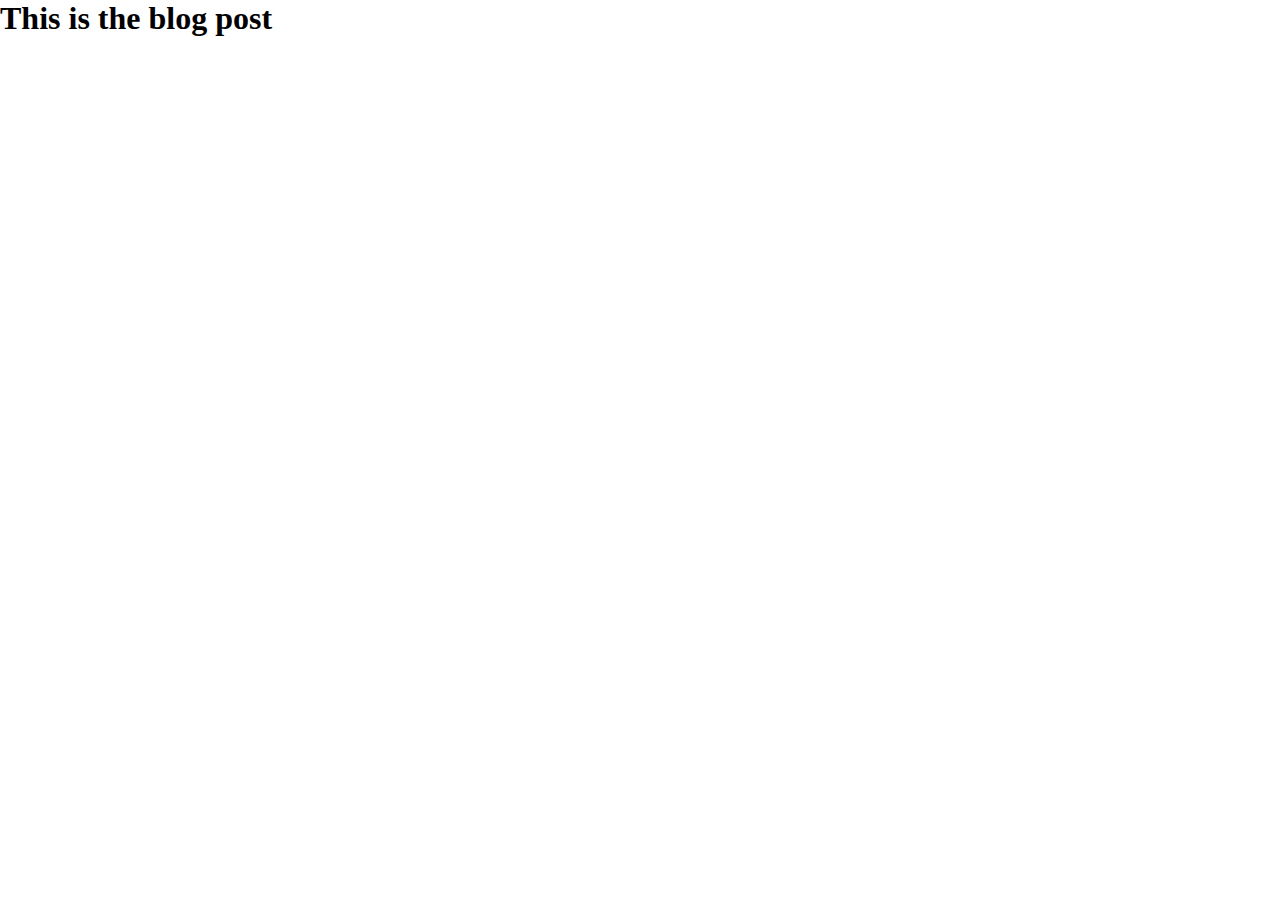
==== blog.html @ 23274c31 "Submitted form redirectss to posts page" ====
<!DOCTYPE html>
<html lang="en">
  <head>
    <meta charset="UTF-8" />
    <meta name="viewport" content="width=device-width, initial-scale=1.0" />
    <title>Ahmed's Personal Blog</title>
    <link rel="stylesheet" href="Assets/css/form.css" />
  </head>
  <body>
    <header>
      <h1>This is the blog post</h1>
    </header>
    <footer></footer>
    <script src="./Assets/js/form.js"></script>
    <script src="./Assets/js/logic.js"></script>
  </body>
</html>
---- Assets/css/form.css ----
:root {
  --text-color: #000;
}

* {
  box-sizing: border-box;
  margin: 0;
  padding: 0;
}

.blog-form {
  padding: 5px 0;
}

#content-input {
  min-height: 100px;
}

#submitBtn input {
  background-color: #000;
  color: white;
  min-width: 200px;
  min-height: 30px;
}
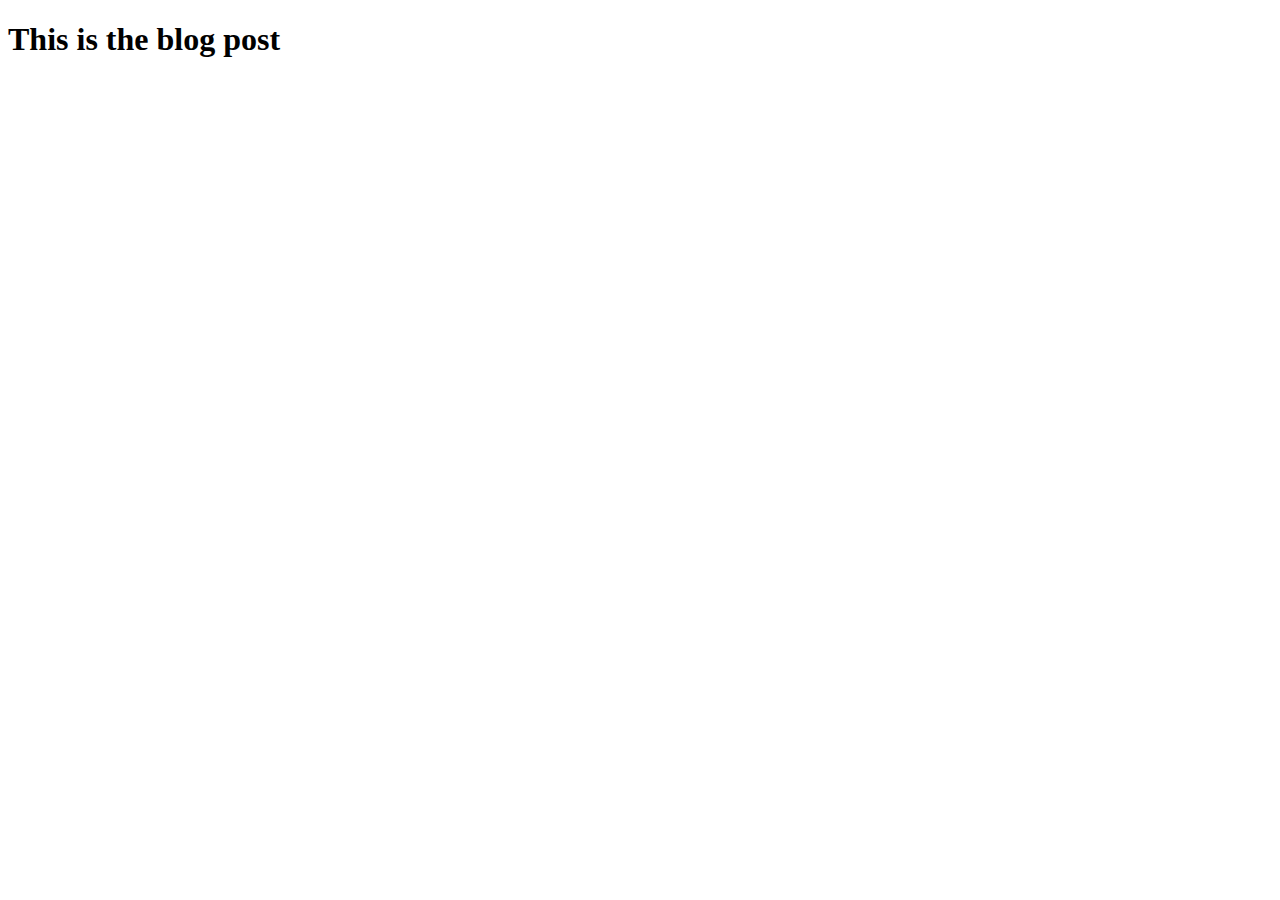
==== commit 9e93e6e5: "light and dark mode toggle switch setup on main page" ====
--- a/blog.html
+++ b/blog.html
@@ -4,14 +4,14 @@
     <meta charset="UTF-8" />
     <meta name="viewport" content="width=device-width, initial-scale=1.0" />
     <title>Ahmed's Personal Blog</title>
-    <link rel="stylesheet" href="Assets/css/form.css" />
+    <link rel="stylesheet" href="assets/css/form.css" />
   </head>
   <body>
     <header>
       <h1>This is the blog post</h1>
     </header>
     <footer></footer>
-    <script src="./Assets/js/form.js"></script>
-    <script src="./Assets/js/logic.js"></script>
+    <script src="./assets/js/form.js"></script>
+    <script src="./assets/js/logic.js"></script>
   </body>
 </html>
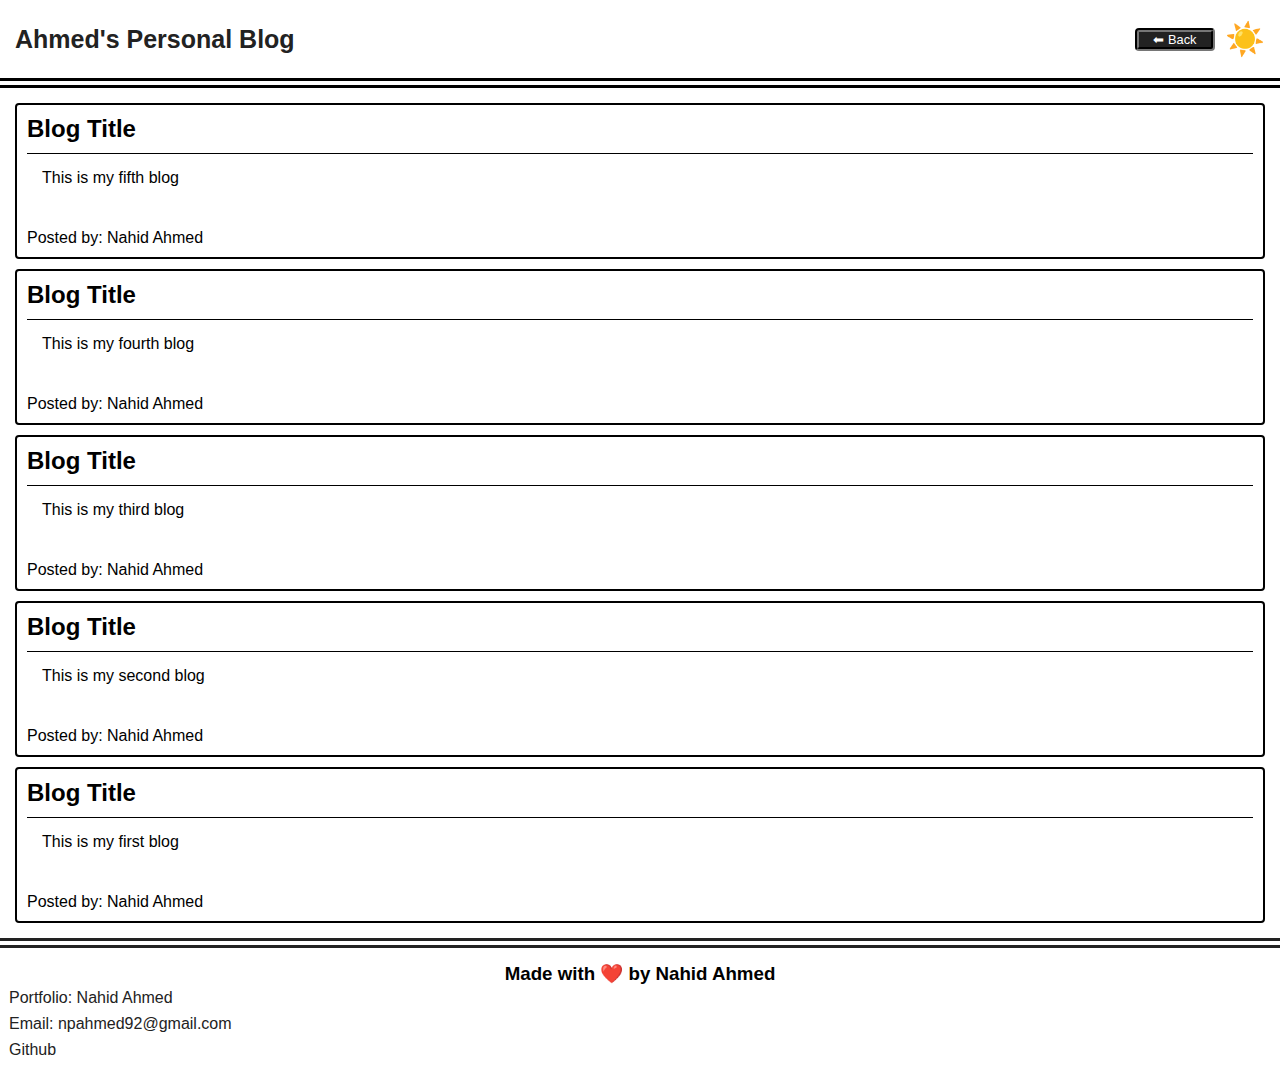
==== commit b9a9c998: "Posts page presents header, mode toggle, and back button" ====
--- a/blog.html
+++ b/blog.html
@@ -4,14 +4,52 @@
     <meta charset="UTF-8" />
     <meta name="viewport" content="width=device-width, initial-scale=1.0" />
     <title>Ahmed's Personal Blog</title>
-    <link rel="stylesheet" href="assets/css/form.css" />
+    <link rel="stylesheet" href="assets/css/blog.css" />
   </head>
-  <body>
-    <header>
-      <h1>This is the blog post</h1>
+  <body class="container light">
+    <header class="header">
+      <h1>Ahmed's Personal Blog</h1>
+      <div class="header-buttons">
+        <button class="backBtn" onclick="goBack()">&#x2B05; Back</button>
+        <button class="modeBtn" data-theme="light">☀️</button>
+      </div>
     </header>
-    <footer></footer>
-    <script src="./assets/js/form.js"></script>
+    <section>
+      <div class="posts-container">
+        <h2>Blog Title</h2>
+        <p class="post-title">This is my first blog</p>
+        <p>Posted by: Nahid Ahmed</p>
+      </div>
+      <div class="posts-container">
+        <h2>Blog Title</h2>
+        <p class="post-title">This is my second blog</p>
+        <p>Posted by: Nahid Ahmed</p>
+      </div>
+      <div class="posts-container">
+        <h2>Blog Title</h2>
+        <p class="post-title">This is my third blog</p>
+        <p>Posted by: Nahid Ahmed</p>
+      </div>
+      <div class="posts-container">
+        <h2>Blog Title</h2>
+        <p class="post-title">This is my fourth blog</p>
+        <p>Posted by: Nahid Ahmed</p>
+      </div>
+      <div class="posts-container">
+        <h2>Blog Title</h2>
+        <p class="post-title">This is my fifth blog</p>
+        <p>Posted by: Nahid Ahmed</p>
+      </div>
+    </section>
+    <footer class="footer">
+      <h3>Made with ❤️ by Nahid Ahmed</h3>
+      <a href="https://nahidahmed92.github.io/Challenge02-Build-a-Portfolio/" target="blank" rel="">
+        Portfolio: Nahid Ahmed
+      </a>
+      <a href="mailto:npahmed92@gmail.com" target="_blank" rel="">Email: npahmed92@gmail.com</a>
+      <a href="https://github.com/nahidahmed92" target="blank" rel="">Github</a>
+    </footer>
+    <script src="./assets/js/blog.js"></script>
     <script src="./assets/js/logic.js"></script>
   </body>
 </html>
--- a/assets/css/blog.css
+++ b/assets/css/blog.css
@@ -0,0 +1,152 @@
+* {
+  box-sizing: border-box;
+  margin: 0;
+  padding: 0;
+}
+
+.container {
+  display: flex;
+  flex-wrap: nowrap;
+  flex-direction: column;
+  justify-content: space-between;
+  font-family: 'Trebuchet MS', 'Lucida Sans Unicode', 'Lucida Grande', 'Lucida Sans', Arial,
+    sans-serif;
+  background-color: #fff;
+  height: 100vh;
+}
+
+section {
+  display: flex;
+  flex-direction: column-reverse;
+  padding: 10px;
+}
+
+.header {
+  padding: 20px 15px;
+  border-bottom: 10px double #000;
+  display: flex;
+  justify-content: space-between;
+  align-items: center;
+}
+
+.header h1 {
+  color: #222;
+  font-size: 25px;
+}
+
+.header-buttons {
+  display: flex;
+  align-items: center;
+}
+
+.backBtn {
+  background: #222;
+  color: #fff;
+  border: 4px groove #222;
+  border-radius: 4px;
+  font-size: 80%;
+  cursor: pointer;
+  margin-right: 10px;
+  width: 80px;
+}
+
+.modeBtn {
+  background: none;
+  border: none;
+  font-size: 200%;
+  cursor: pointer;
+}
+
+.posts-container {
+  border: 2px solid #000;
+  border-radius: 4px;
+  margin: 5px;
+  padding: 10px;
+}
+
+.posts-container h2 {
+  border-bottom: 1px solid #000;
+  padding-bottom: 10px;
+}
+
+.post-title {
+  padding: 15px;
+  min-height: 75px;
+}
+
+.footer {
+  display: flex;
+  flex-direction: column;
+  justify-content: flex-end;
+  min-height: 130px;
+  border-top: 10px double #222;
+  padding: 5px;
+}
+
+.footer h3 {
+  display: flex;
+  justify-content: center;
+}
+
+.footer a {
+  display: flex;
+  align-items: flex-start;
+  text-decoration: none;
+  color: #222;
+  padding: 4px;
+}
+
+/* Dark Mode */
+.dark {
+  background: #222;
+  font-family: 'Trebuchet MS', 'Lucida Sans Unicode', 'Lucida Grande', 'Lucida Sans', Arial,
+    sans-serif;
+}
+
+.dark .header {
+  border-bottom: 10px double #fff;
+}
+
+.dark .header h1 {
+  color: #fff;
+}
+
+.dark .backBtn {
+  background: #fff;
+  color: #222;
+  border: 4px groove #fff;
+}
+
+.dark .posts-container {
+  border: 2px solid #fff;
+}
+
+.dark .posts-container h2 {
+  border-bottom: 1px solid #fff;
+  color: #fff;
+}
+
+.dark .posts-container p {
+  color: #fff;
+}
+
+.dark .footer {
+  border-top: 10px double #fff;
+  color: #fff;
+}
+
+.dark footer a {
+  color: #fff;
+}
+
+/* Tablet Styles  */
+@media screen and (min-width: 768px) {
+}
+
+/* Desktop Styles  */
+@media screen and (min-width: 1100px) {
+}
+
+/* Extra Large Styles  */
+@media screen and (min-width: 1440px) {
+}
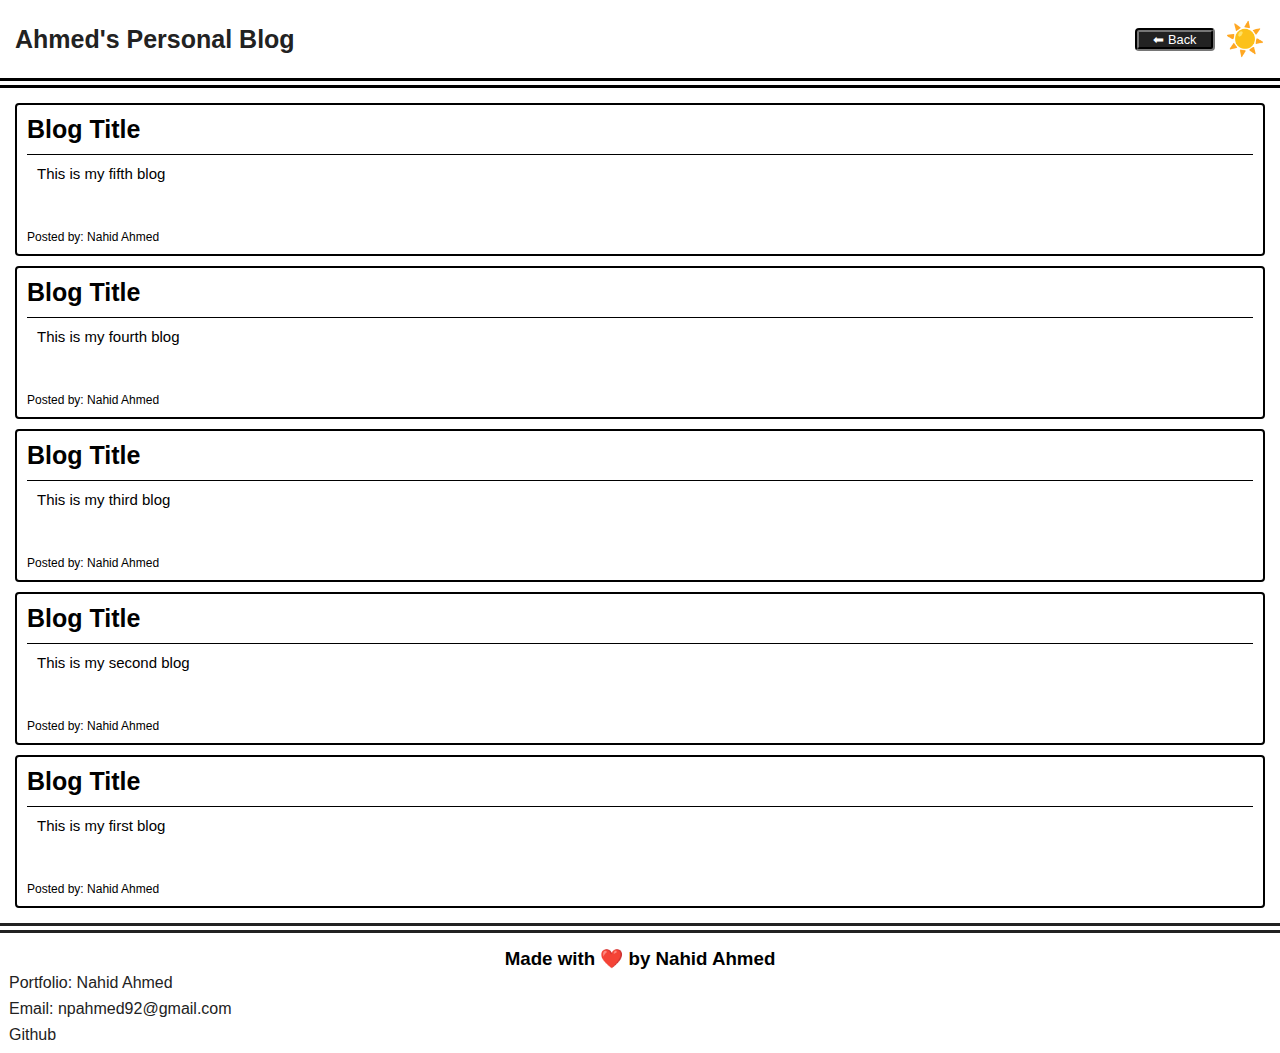
==== commit 5d769ba7: "push before deadline" ====
--- a/blog.html
+++ b/blog.html
@@ -16,29 +16,29 @@
     </header>
     <section>
       <div class="posts-container">
-        <h2>Blog Title</h2>
-        <p class="post-title">This is my first blog</p>
-        <p>Posted by: Nahid Ahmed</p>
+        <h2 class="post-title">Blog Title</h2>
+        <p class="post-content">This is my first blog</p>
+        <p class="post-user">Posted by: Nahid Ahmed</p>
       </div>
       <div class="posts-container">
-        <h2>Blog Title</h2>
-        <p class="post-title">This is my second blog</p>
-        <p>Posted by: Nahid Ahmed</p>
+        <h2 class="post-title">Blog Title</h2>
+        <p class="post-content">This is my second blog</p>
+        <p class="post-user">Posted by: Nahid Ahmed</p>
       </div>
       <div class="posts-container">
-        <h2>Blog Title</h2>
-        <p class="post-title">This is my third blog</p>
-        <p>Posted by: Nahid Ahmed</p>
+        <h2 class="post-title">Blog Title</h2>
+        <p class="post-content">This is my third blog</p>
+        <p class="post-user">Posted by: Nahid Ahmed</p>
       </div>
       <div class="posts-container">
-        <h2>Blog Title</h2>
-        <p class="post-title">This is my fourth blog</p>
-        <p>Posted by: Nahid Ahmed</p>
+        <h2 class="post-title">Blog Title</h2>
+        <p class="post-content">This is my fourth blog</p>
+        <p class="post-user">Posted by: Nahid Ahmed</p>
       </div>
       <div class="posts-container">
-        <h2>Blog Title</h2>
-        <p class="post-title">This is my fifth blog</p>
-        <p>Posted by: Nahid Ahmed</p>
+        <h2 class="post-title">Blog Title</h2>
+        <p class="post-content">This is my fifth blog</p>
+        <p class="post-user">Posted by: Nahid Ahmed</p>
       </div>
     </section>
     <footer class="footer">
--- a/assets/css/blog.css
+++ b/assets/css/blog.css
@@ -64,14 +64,20 @@
   padding: 10px;
 }
 
-.posts-container h2 {
+.post-title {
   border-bottom: 1px solid #000;
   padding-bottom: 10px;
+  font-size: 25px;
 }
 
-.post-title {
-  padding: 15px;
+.post-content {
+  padding: 10px;
   min-height: 75px;
+  font-size: 15px;
+}
+
+.post-user {
+  font-size: 12px;
 }
 
 .footer {
@@ -121,7 +127,7 @@
   border: 2px solid #fff;
 }
 
-.dark .posts-container h2 {
+.dark .posts-title {
   border-bottom: 1px solid #fff;
   color: #fff;
 }
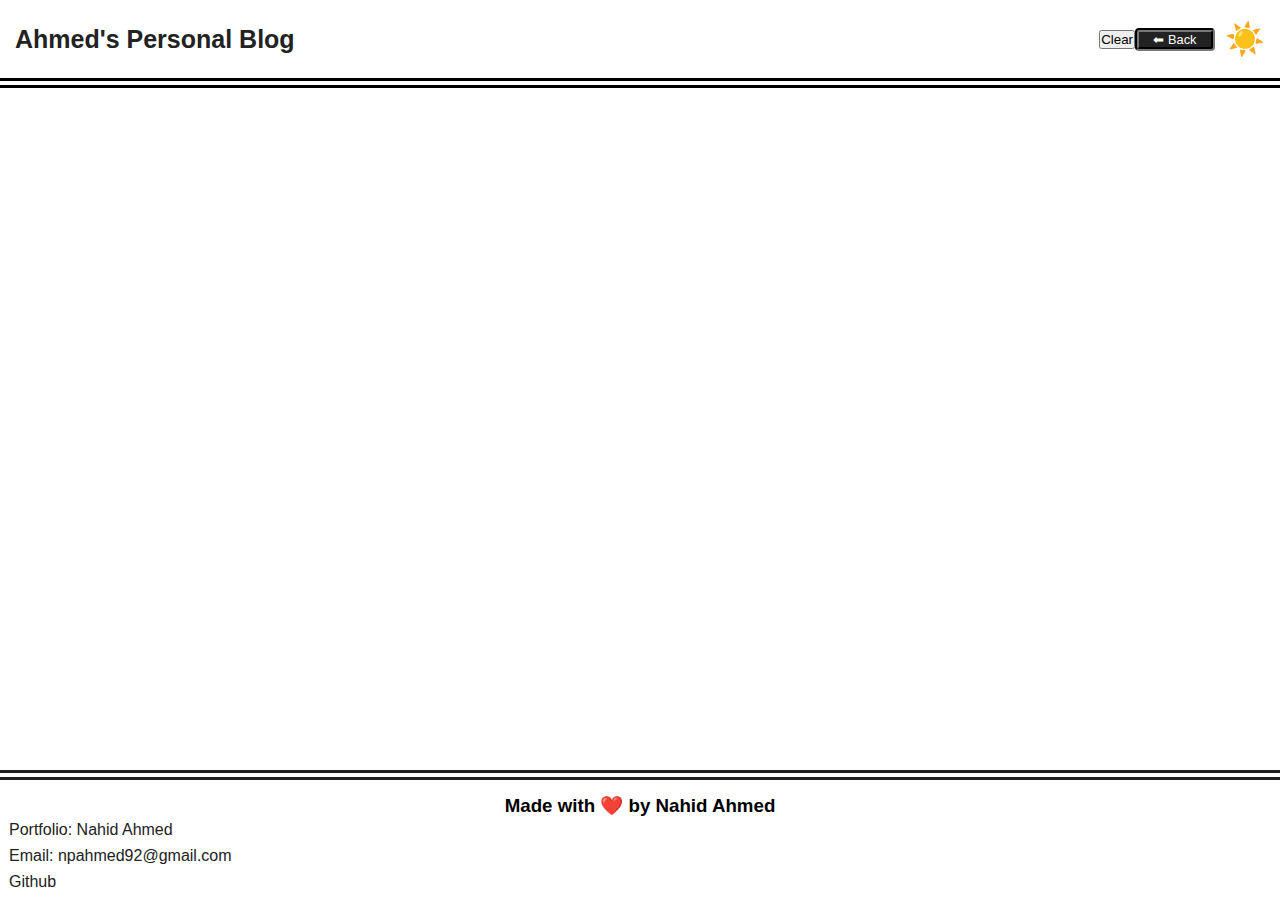
==== commit 07ba6509: "main content presents list of blog posts" ====
--- a/blog.html
+++ b/blog.html
@@ -10,37 +10,12 @@
     <header class="header">
       <h1>Ahmed's Personal Blog</h1>
       <div class="header-buttons">
+        <button class="clearBtn" onclick="clear()">Clear</button>
         <button class="backBtn" onclick="goBack()">&#x2B05; Back</button>
         <button class="modeBtn" data-theme="light">☀️</button>
       </div>
     </header>
-    <section>
-      <div class="posts-container">
-        <h2 class="post-title">Blog Title</h2>
-        <p class="post-content">This is my first blog</p>
-        <p class="post-user">Posted by: Nahid Ahmed</p>
-      </div>
-      <div class="posts-container">
-        <h2 class="post-title">Blog Title</h2>
-        <p class="post-content">This is my second blog</p>
-        <p class="post-user">Posted by: Nahid Ahmed</p>
-      </div>
-      <div class="posts-container">
-        <h2 class="post-title">Blog Title</h2>
-        <p class="post-content">This is my third blog</p>
-        <p class="post-user">Posted by: Nahid Ahmed</p>
-      </div>
-      <div class="posts-container">
-        <h2 class="post-title">Blog Title</h2>
-        <p class="post-content">This is my fourth blog</p>
-        <p class="post-user">Posted by: Nahid Ahmed</p>
-      </div>
-      <div class="posts-container">
-        <h2 class="post-title">Blog Title</h2>
-        <p class="post-content">This is my fifth blog</p>
-        <p class="post-user">Posted by: Nahid Ahmed</p>
-      </div>
-    </section>
+    <section></section>
     <footer class="footer">
       <h3>Made with ❤️ by Nahid Ahmed</h3>
       <a href="https://nahidahmed92.github.io/Challenge02-Build-a-Portfolio/" target="blank" rel="">
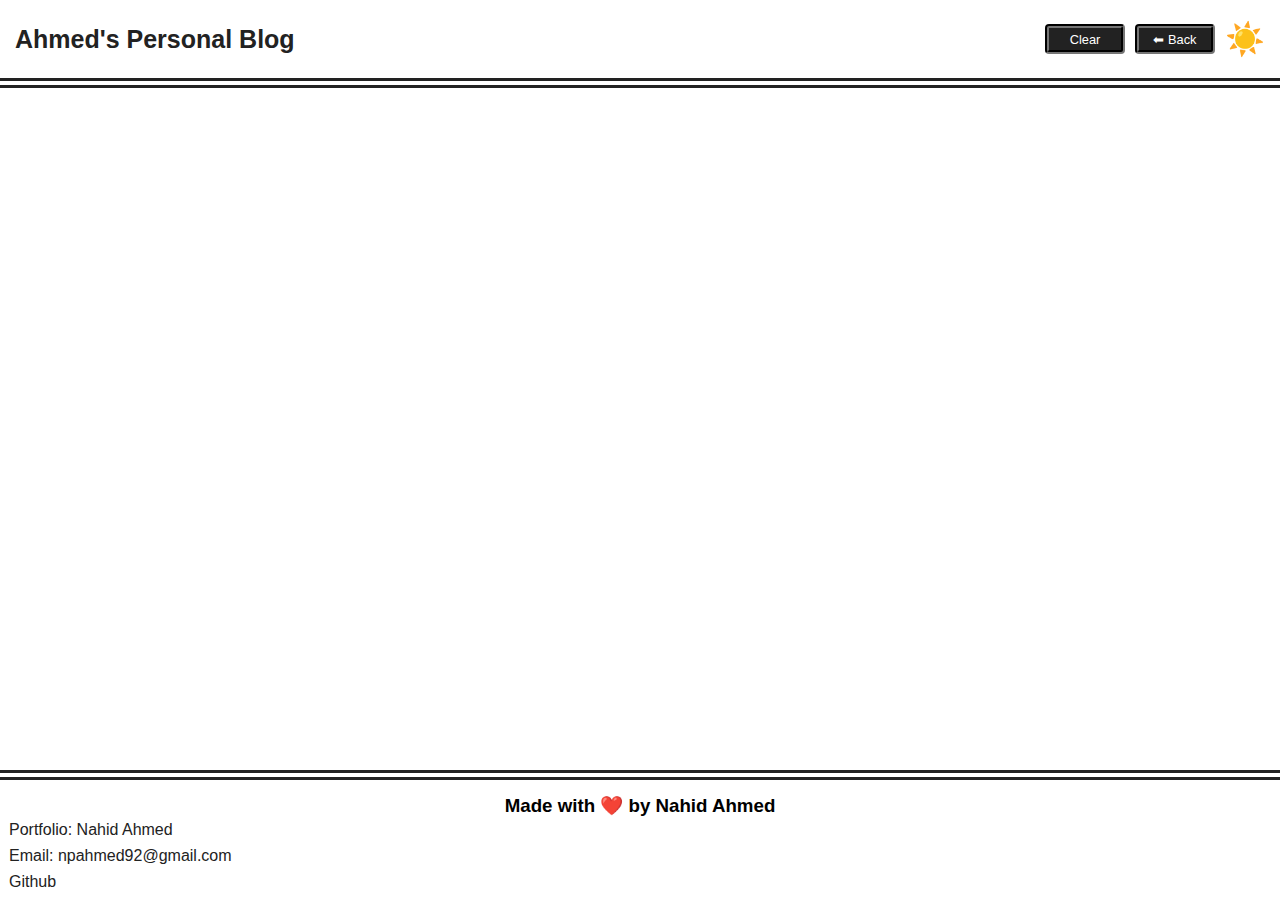
==== commit 6b9b56b7: "add comments to files and update readme.md" ====
--- a/blog.html
+++ b/blog.html
@@ -9,12 +9,14 @@
   <body class="container light">
     <header class="header">
       <h1>Ahmed's Personal Blog</h1>
+      <!-- header and buttons -->
       <div class="header-buttons">
         <button class="clearBtn" onclick="clear()">Clear</button>
         <button class="backBtn" onclick="goBack()">&#x2B05; Back</button>
         <button class="modeBtn" data-theme="light">☀️</button>
       </div>
     </header>
+    <!-- section where blog.js will create dynamic elements -->
     <section></section>
     <footer class="footer">
       <h3>Made with ❤️ by Nahid Ahmed</h3>
--- a/assets/css/blog.css
+++ b/assets/css/blog.css
@@ -1,7 +1,18 @@
+:root {
+  --light-color: #ffffff;
+  --dark-color: #222222;
+}
+
 * {
   box-sizing: border-box;
   margin: 0;
   padding: 0;
+}
+
+section {
+  display: flex;
+  flex-direction: column-reverse;
+  padding: 10px;
 }
 
 .container {
@@ -11,26 +22,20 @@
   justify-content: space-between;
   font-family: 'Trebuchet MS', 'Lucida Sans Unicode', 'Lucida Grande', 'Lucida Sans', Arial,
     sans-serif;
-  background-color: #fff;
+  background-color: var(--light-color);
   height: 100vh;
-}
-
-section {
-  display: flex;
-  flex-direction: column-reverse;
-  padding: 10px;
 }
 
 .header {
   padding: 20px 15px;
-  border-bottom: 10px double #000;
+  border-bottom: 10px double var(--dark-color);
   display: flex;
   justify-content: space-between;
   align-items: center;
 }
 
 .header h1 {
-  color: #222;
+  color: var(--dark-color);
   font-size: 25px;
 }
 
@@ -40,14 +45,27 @@
 }
 
 .backBtn {
-  background: #222;
-  color: #fff;
-  border: 4px groove #222;
+  background: var(--dark-color);
+  color: var(--light-color);
+  border: 4px groove var(--dark-color);
   border-radius: 4px;
   font-size: 80%;
   cursor: pointer;
   margin-right: 10px;
   width: 80px;
+  height: 30px;
+}
+
+.clearBtn {
+  background: var(--dark-color);
+  color: var(--light-color);
+  border: 4px groove var(--dark-color);
+  border-radius: 4px;
+  font-size: 80%;
+  cursor: pointer;
+  margin-right: 10px;
+  width: 80px;
+  height: 30px;
 }
 
 .modeBtn {
@@ -57,15 +75,16 @@
   cursor: pointer;
 }
 
+/* blog posts */
 .posts-container {
-  border: 2px solid #000;
+  border: 2px solid var(--dark-color);
   border-radius: 4px;
   margin: 5px;
   padding: 10px;
 }
 
 .post-title {
-  border-bottom: 1px solid #000;
+  border-bottom: 1px solid var(--dark-color);
   padding-bottom: 10px;
   font-size: 25px;
 }
@@ -85,7 +104,7 @@
   flex-direction: column;
   justify-content: flex-end;
   min-height: 130px;
-  border-top: 10px double #222;
+  border-top: 10px double var(--dark-color);
   padding: 5px;
 }
 
@@ -98,61 +117,55 @@
   display: flex;
   align-items: flex-start;
   text-decoration: none;
-  color: #222;
+  color: var(--dark-color);
   padding: 4px;
 }
 
 /* Dark Mode */
 .dark {
-  background: #222;
+  background: var(--dark-color);
   font-family: 'Trebuchet MS', 'Lucida Sans Unicode', 'Lucida Grande', 'Lucida Sans', Arial,
     sans-serif;
 }
 
 .dark .header {
-  border-bottom: 10px double #fff;
+  border-bottom: 10px double var(--light-color);
 }
 
 .dark .header h1 {
-  color: #fff;
+  color: var(--light-color);
 }
 
 .dark .backBtn {
-  background: #fff;
-  color: #222;
-  border: 4px groove #fff;
+  background: var(--light-color);
+  color: var(--dark-color);
+  border: 4px groove var(--light-color);
+}
+
+.dark .clearBtn {
+  background: var(--light-color);
+  color: var(--dark-color);
+  border: 4px groove var(--light-color);
 }
 
 .dark .posts-container {
-  border: 2px solid #fff;
+  border: 2px solid var(--light-color);
 }
 
-.dark .posts-title {
-  border-bottom: 1px solid #fff;
-  color: #fff;
+.dark .post-title {
+  border-bottom: 1px solid var(--light-color);
+  color: var(--light-color);
 }
 
 .dark .posts-container p {
-  color: #fff;
+  color: var(--light-color);
 }
 
 .dark .footer {
-  border-top: 10px double #fff;
-  color: #fff;
+  border-top: 10px double var(--light-color);
+  color: var(--light-color);
 }
 
 .dark footer a {
-  color: #fff;
+  color: var(--light-color);
 }
-
-/* Tablet Styles  */
-@media screen and (min-width: 768px) {
-}
-
-/* Desktop Styles  */
-@media screen and (min-width: 1100px) {
-}
-
-/* Extra Large Styles  */
-@media screen and (min-width: 1440px) {
-}
